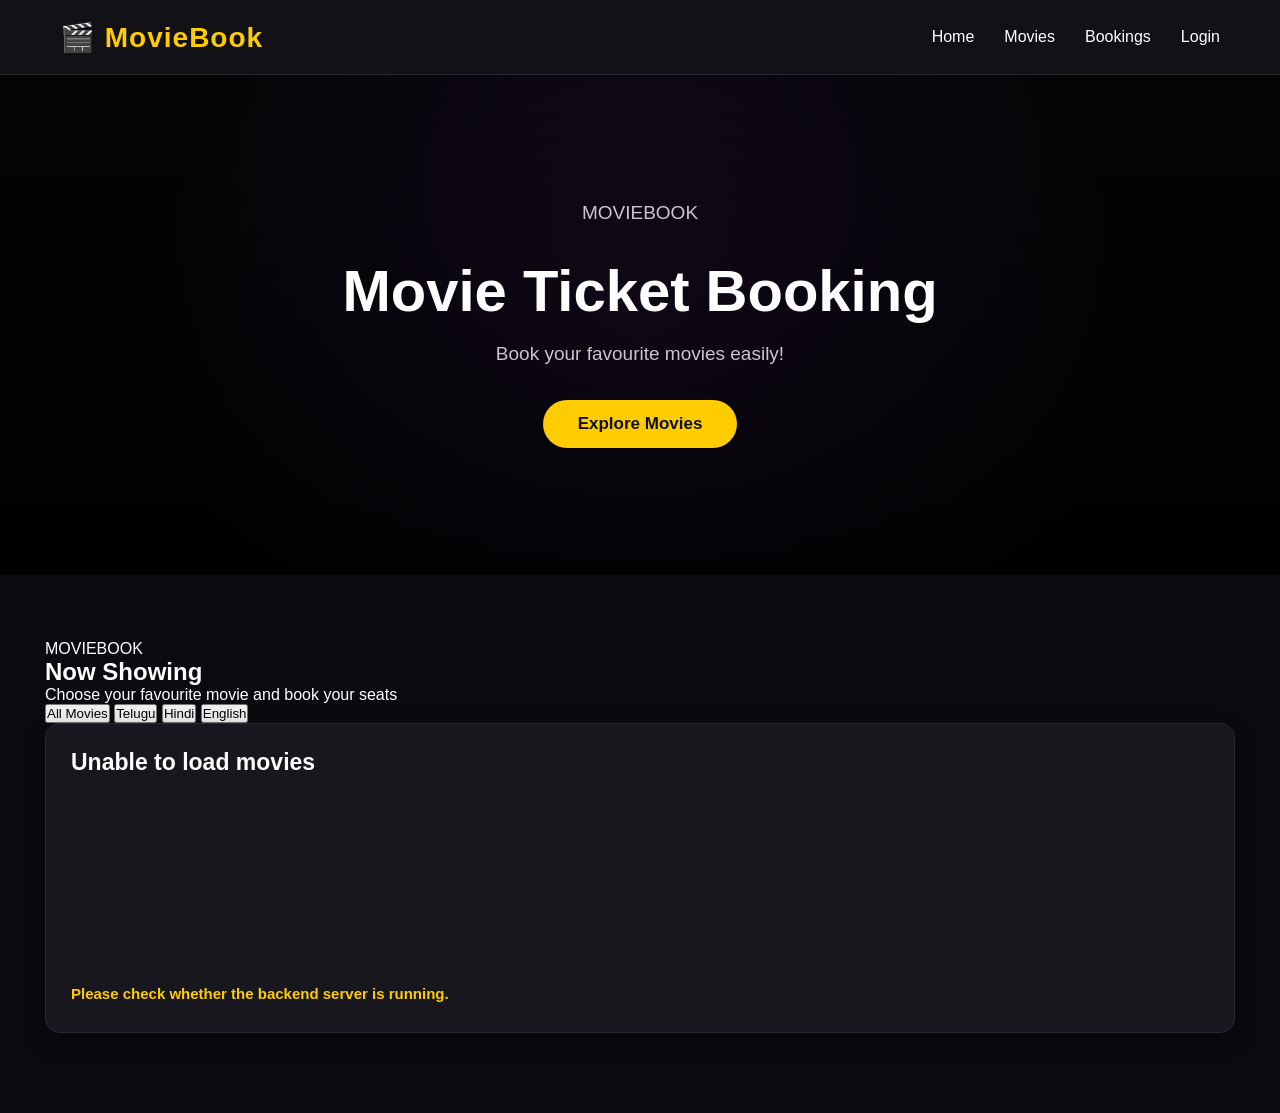
==== index.html @ b68a1c18 "Initial frontend upload" ====
<!DOCTYPE html>
<html lang="en">

<head>

    <meta charset="UTF-8">

    <meta name="viewport"
          content="width=device-width, initial-scale=1.0">

    <title>MovieBook - Home</title>

    <link rel="stylesheet" href="style.css">

</head>


<body>


<!-- =====================================================
     NAVBAR
===================================================== -->

<nav class="navbar">

    <!-- LOGO -->

    <div class="logo">
        🎬 MovieBook
    </div>


    <!-- NAVIGATION LINKS -->

    <div class="nav-links">

        <a href="index.html">
            Home
        </a>


        <!-- Movies goes to Movies section on this page -->

        <a href="#movies">
            Movies
        </a>


        <a href="bookings.html">
            Bookings
        </a>


        <a href="login.html">
            Login
        </a>

    </div>

</nav>



<!-- =====================================================
     HERO SECTION
===================================================== -->

<section id="home" class="hero">

    <div class="hero-content">


        <p class="hero-small-title">
            MOVIEBOOK
        </p>


        <h1>
            Movie Ticket Booking
        </h1>


        <p>
            Book your favourite movies easily!
        </p>


        <button onclick="scrollToMovies()">
            Explore Movies
        </button>


    </div>

</section>



<!-- =====================================================
     MOVIES SECTION
===================================================== -->

<section id="movies"
         class="movies-section">


    <!-- SECTION HEADING -->

    <div class="movies-heading">

        <p class="movies-small-title">
            MOVIEBOOK
        </p>


        <h2>
            Now Showing
        </h2>


        <p>
            Choose your favourite movie and book your seats
        </p>

    </div>



    <!-- =================================================
         LANGUAGE FILTER
    ================================================== -->

    <div class="movie-filter">


        <button onclick="filterMovies('All')">
            All Movies
        </button>


        <button onclick="filterMovies('Telugu')">
            Telugu
        </button>


        <button onclick="filterMovies('Hindi')">
            Hindi
        </button>


        <button onclick="filterMovies('English')">
            English
        </button>


    </div>



    <!-- =================================================
         MOVIE CONTAINER
    ================================================== -->

    <div id="movieContainer"
         class="movie-container">

        <!-- Movies will be loaded from Spring Boot -->

    </div>


</section>



<!-- =====================================================
     JAVASCRIPT
===================================================== -->

<script src="navbar.js"></script>
<script src="script.js"></script>


</body>

</html>
---- style.css ----
/* =========================================================
   MOVIEBOOK - COMPLETE STYLE.CSS
   Home + Movies + Booking Page
========================================================= */


/* =========================================================
   RESET
========================================================= */

* {
    margin: 0;
    padding: 0;
    box-sizing: border-box;
}

html {
    scroll-behavior: smooth;
}

body {
    font-family: Arial, Helvetica, sans-serif;
    background: #0b0b0f;
    color: white;
    min-height: 100vh;
}


/* =========================================================
   NAVBAR
========================================================= */

nav,
.navbar {
    width: 100%;
    min-height: 75px;

    padding: 0 60px;

    display: flex;
    align-items: center;
    justify-content: space-between;

    background: #111116;

    border-bottom: 1px solid #292930;

    position: sticky;
    top: 0;

    z-index: 1000;
}


/* =========================================================
   LOGO
========================================================= */

.logo,
nav h2 {
    color: #ffcc00;

    font-size: 28px;

    font-weight: bold;

    letter-spacing: 1px;
}


/* =========================================================
   NAVIGATION LINKS
========================================================= */

.nav-links {
    display: flex;

    align-items: center;

    gap: 30px;
}

.nav-links a {
    color: white;

    text-decoration: none;

    font-size: 16px;

    transition: 0.3s;
}

.nav-links a:hover {
    color: #ffcc00;
}


/* =========================================================
   MOVIES DROPDOWN
========================================================= */

.dropdown {
    position: relative;
}

.dropbtn {
    width: auto !important;

    margin: 0 !important;

    padding: 8px 0 !important;

    background: transparent !important;

    border: none;

    color: white !important;

    font-size: 16px;

    cursor: pointer;
}

.dropbtn:hover {
    color: #ffcc00 !important;
}


/* =========================================================
   DROPDOWN CONTENT
========================================================= */

.dropdown-content {
    display: none;

    position: absolute;

    top: 42px;

    left: -25px;

    min-width: 180px;

    background: #18181f;

    border: 1px solid #30303a;

    border-radius: 10px;

    overflow: hidden;

    box-shadow:
        0 10px 30px rgba(0, 0, 0, 0.6);
}

.dropdown-content.show {
    display: block;
}

.dropdown-content a {
    display: block;

    padding: 13px 18px;

    color: white;

    text-decoration: none;

    font-size: 15px;
}

.dropdown-content a:hover {
    background: #292930;

    color: #ffcc00;
}


/* =========================================================
   HERO SECTION
========================================================= */

.hero {
    min-height: 500px;

    padding: 70px 20px;

    display: flex;

    flex-direction: column;

    justify-content: center;

    align-items: center;

    text-align: center;

    background:
        linear-gradient(
            rgba(0, 0, 0, 0.65),
            rgba(0, 0, 0, 0.9)
        ),

        radial-gradient(
            circle at center,
            #40205c,
            #0b0b0f 70%
        );
}


/* =========================================================
   HERO TITLE
========================================================= */

.hero h1 {
    font-size: 58px;

    line-height: 1.1;

    margin-bottom: 20px;
}

.hero p {
    color: #c7c7cc;

    font-size: 19px;

    margin-bottom: 35px;
}


/* =========================================================
   HERO BUTTON
========================================================= */

.hero button {
    width: auto !important;

    padding: 14px 35px;

    border: none;

    border-radius: 30px;

    background: #ffcc00;

    color: #111;

    font-size: 17px;

    font-weight: bold;

    cursor: pointer;

    transition: 0.3s;
}

.hero button:hover {
    background: white;

    transform: translateY(-3px);

    box-shadow:
        0 10px 30px rgba(255, 204, 0, 0.25);
}


/* =========================================================
   MOVIES SECTION
========================================================= */

.movies-section {
    max-width: 1250px;

    margin: auto;

    padding: 65px 30px 80px;
}

.movies-section > h2 {
    font-size: 35px;

    margin-bottom: 35px;

    color: white;
}


/* =========================================================
   MOVIE CONTAINER
========================================================= */

.movie-container {
    display: grid;

    grid-template-columns:
        repeat(
            auto-fit,
            minmax(260px, 1fr)
        );

    gap: 25px;
}


/* =========================================================
   MOVIE CARD
========================================================= */

.movie-card {
    min-height: 310px;

    padding: 25px;

    display: flex;

    flex-direction: column;

    justify-content: space-between;

    background: #17171d;

    border: 1px solid #292930;

    border-radius: 15px;

    box-shadow:
        0 8px 25px rgba(0, 0, 0, 0.3);

    transition: 0.3s;
}

.movie-card:hover {
    transform: translateY(-8px);

    border-color: #ffcc00;

    box-shadow:
        0 15px 40px rgba(0, 0, 0, 0.55);
}


/* =========================================================
   MOVIE TITLE
========================================================= */

.movie-card h3 {
    color: white;

    font-size: 23px;

    margin-bottom: 15px;
}


/* =========================================================
   MOVIE DETAILS
========================================================= */

.movie-card p {
    color: #bcbcc4;

    font-size: 15px;

    line-height: 1.8;
}

.movie-card p:last-of-type {
    color: #ffcc00;

    font-weight: bold;
}


/* =========================================================
   BOOK NOW BUTTON
========================================================= */

.movie-card button {
    width: 100%;

    padding: 13px;

    margin-top: 20px;

    border: none;

    border-radius: 8px;

    background: #ffcc00;

    color: #111;

    font-size: 16px;

    font-weight: bold;

    cursor: pointer;

    transition: 0.3s;
}

.movie-card button:hover {
    background: white;

    transform: scale(1.02);
}


/* =========================================================
   BOOKING PAGE
========================================================= */

.booking-page {
    min-height: calc(100vh - 75px);

    padding: 50px 20px 70px;

    display: flex;

    justify-content: center;

    align-items: flex-start;

    background:
        radial-gradient(
            circle at top,
            #21152e 0%,
            #0b0b0f 55%
        );
}


/* =========================================================
   BOOKING CONTAINER
========================================================= */

.booking-container {
    width: 100%;

    max-width: 900px;

    padding: 40px;

    background: #17171d;

    border: 1px solid #2d2d36;

    border-radius: 20px;

    box-shadow:
        0 20px 50px rgba(0, 0, 0, 0.55);
}


/* =========================================================
   BOOKING HEADING
========================================================= */

.booking-container h1 {
    text-align: center;

    font-size: 38px;

    margin-bottom: 25px;
}


/* =========================================================
   SELECTED MOVIE
========================================================= */

#selectedMovie {
    color: #ffcc00;

    text-align: center;

    margin-bottom: 25px;

    font-size: 21px;
}


/* =========================================================
   BOOKING DESCRIPTION
========================================================= */

.booking-container > p {
    color: #a9a9b1;

    font-size: 15px;

    margin-bottom: 25px;
}


/* =========================================================
   BOOKING ROW
========================================================= */

.booking-row {
    display: grid;

    grid-template-columns: 1fr 1fr;

    gap: 25px;

    margin-bottom: 40px;
}


/* =========================================================
   LABELS
========================================================= */

.booking-row label {
    display: block;

    margin-bottom: 10px;

    color: white;

    font-size: 15px;

    font-weight: bold;
}


/* =========================================================
   SELECT BOXES
========================================================= */

.booking-row select {
    width: 100%;

    height: 48px;

    padding: 0 15px;

    background: #101015;

    color: white;

    border: 1px solid #3a3a44;

    border-radius: 9px;

    font-size: 15px;

    outline: none;

    cursor: pointer;

    transition: 0.3s;
}

.booking-row select:hover {
    border-color: #555562;
}

.booking-row select:focus {
    border-color: #ffcc00;

    box-shadow:
        0 0 0 2px rgba(255, 204, 0, 0.08);
}


/* =========================================================
   SEAT SECTION
========================================================= */

.seat-section {
    padding-top: 5px;
}

.seat-section h3 {
    font-size: 21px;

    margin-bottom: 25px;
}


/* =========================================================
   CINEMA SCREEN
========================================================= */

.screen {
    width: 70%;

    height: 35px;

    margin: 0 auto 35px;

    display: flex;

    align-items: center;

    justify-content: center;

    background: #eeeeee;

    color: #111111;

    font-size: 12px;

    font-weight: bold;

    letter-spacing: 3px;

    border-radius:
        50% 50% 8px 8px;

    box-shadow:
        0 8px 25px rgba(255, 255, 255, 0.15);
}


/* =========================================================
   SEAT CONTAINER
========================================================= */

#seatContainer {
    min-height: 130px;

    display: grid;

    grid-template-columns:
        repeat(5, 48px);

    justify-content: center;

    column-gap: 12px;

    row-gap: 15px;

    padding: 15px 20px 30px;
}


/* =========================================================
   IMPORTANT:
   "PLEASE SELECT A SHOW FIRST"
   MUST USE FULL WIDTH
========================================================= */

#seatContainer > p {
    grid-column: 1 / -1;

    width: 100%;

    text-align: center;

    color: #a9a9b1;

    font-size: 16px;

    line-height: 1.5;

    padding: 20px 0;

    margin: 0;
}


/* =========================================================
   INDIVIDUAL SEAT
========================================================= */

#seatContainer .seat {
    width: 48px;

    height: 42px;

    margin: 0;

    border: none;

    border-radius: 8px;

    background: #30303a;

    color: white;

    font-size: 12px;

    font-weight: bold;

    cursor: pointer;

    transition: 0.2s;
}


/* =========================================================
   CENTER AISLE
========================================================= */

#seatContainer .seat:nth-child(3n) {
    margin-right: 25px;
}


/* =========================================================
   SEAT HOVER
========================================================= */

#seatContainer .seat:hover:not(:disabled) {
    background: #555563;

    transform: translateY(-3px);
}


/* =========================================================
   SELECTED SEAT
========================================================= */

#seatContainer .selected-seat {
    background: #20c997 !important;

    color: white;

    box-shadow:
        0 5px 15px rgba(32, 201, 151, 0.25);
}


/* =========================================================
   BOOKED SEAT
========================================================= */

#seatContainer .booked-seat {
    background: #dc3545 !important;

    color: white;

    opacity: 0.5;

    cursor: not-allowed;
}


/* =========================================================
   SEAT LEGEND
========================================================= */

.seat-legend {
    display: flex;

    justify-content: center;

    align-items: center;

    gap: 25px;

    padding: 10px 0 25px;

    color: #a9a9b1;

    font-size: 13px;
}

.seat-legend div {
    display: flex;

    align-items: center;

    gap: 7px;
}

.legend-seat {
    width: 14px;

    height: 14px;

    display: inline-block;

    border-radius: 4px;
}

.legend-seat.available {
    background: #30303a;
}

.legend-seat.selected {
    background: #20c997;
}

.legend-seat.booked {
    background: #dc3545;
}


/* =========================================================
   SELECTED SEATS TEXT
========================================================= */

#selectedSeatsText {
    margin-top: 5px;

    margin-bottom: 25px;

    padding: 15px 18px;

    background: #101015;

    border: 1px solid #292930;

    border-radius: 10px;

    color: #ffcc00;

    font-size: 15px;

    font-weight: bold;
}


/* =========================================================
   CONFIRM BOOKING BUTTON
========================================================= */

.confirm-btn {
    width: 100%;

    height: 52px;

    border: none;

    border-radius: 10px;

    background: #ffcc00;

    color: #111111;

    font-size: 17px;

    font-weight: bold;

    cursor: pointer;

    transition: 0.3s;
}

.confirm-btn:hover {
    background: white;

    transform: translateY(-2px);

    box-shadow:
        0 10px 25px rgba(255, 204, 0, 0.15);
}


/* =========================================================
   GENERAL CONTAINER
========================================================= */

.container {
    width: 100%;

    max-width: 800px;

    margin: 50px auto;

    padding: 35px;

    background: #17171d;

    border: 1px solid #292930;

    border-radius: 15px;

    box-shadow:
        0 10px 35px rgba(0, 0, 0, 0.4);
}


/* =========================================================
   FOOTER
========================================================= */

footer {
    text-align: center;

    padding: 30px;

    border-top: 1px solid #292930;

    color: #777780;

    font-size: 14px;
}


/* =========================================================
   TABLET RESPONSIVE
========================================================= */

@media (max-width: 768px) {

    /* NAVBAR */

    nav,
    .navbar {
        min-height: 75px;

        padding: 18px 20px;

        flex-direction: column;

        gap: 15px;
    }


    .nav-links {
        gap: 18px;

        flex-wrap: wrap;

        justify-content: center;
    }


    /* HERO */

    .hero {
        min-height: 430px;

        padding: 45px 20px;
    }

    .hero h1 {
        font-size: 40px;
    }

    .hero p {
        font-size: 16px;
    }


    /* MOVIES */

    .movies-section {
        padding: 45px 20px;
    }

    .movies-section > h2 {
        font-size: 30px;
    }

    .movie-container {
        grid-template-columns: 1fr;
    }


    /* BOOKING */

    .booking-page {
        padding: 30px 15px 50px;
    }

    .booking-container {
        padding: 25px 20px;

        border-radius: 15px;
    }

    .booking-container h1 {
        font-size: 30px;
    }


    /* FORM */

    .booking-row {
        grid-template-columns: 1fr;

        gap: 20px;

        margin-bottom: 30px;
    }


    /* SCREEN */

    .screen {
        width: 85%;
    }


    /* SEATS */

    #seatContainer {
        grid-template-columns:
            repeat(5, 40px);

        column-gap: 8px;

        row-gap: 12px;

        padding-left: 5px;

        padding-right: 5px;
    }

    #seatContainer .seat {
        width: 40px;

        height: 36px;

        font-size: 11px;
    }

    #seatContainer .seat:nth-child(3n) {
        margin-right: 15px;
    }


    /* LEGEND */

    .seat-legend {
        gap: 12px;

        flex-wrap: wrap;
    }
}


/* =========================================================
   MOBILE RESPONSIVE
========================================================= */

@media (max-width: 450px) {

    /* LOGO */

    .logo,
    nav h2 {
        font-size: 23px;
    }


    /* NAV LINKS */

    .nav-links {
        gap: 12px;
    }

    .nav-links a,
    .dropbtn {
        font-size: 14px;
    }


    /* HERO */

    .hero h1 {
        font-size: 32px;
    }

    .hero p {
        font-size: 15px;
    }


    /* BOOKING */

    .booking-container {
        padding: 20px 15px;
    }

    .booking-container h1 {
        font-size: 27px;
    }


    /* SEATS */

    #seatContainer {
        grid-template-columns:
            repeat(5, 38px);

        column-gap: 6px;

        row-gap: 10px;

        padding-left: 0;

        padding-right: 0;
    }

    #seatContainer .seat {
        width: 38px;

        height: 35px;

        font-size: 10px;
    }

    #seatContainer .seat:nth-child(3n) {
        margin-right: 10px;
    }


    /* SCREEN */

    .screen {
        width: 90%;

        height: 30px;

        font-size: 10px;
    }


    /* CONFIRM BUTTON */

    .confirm-btn {
        height: 48px;

        font-size: 15px;
    }
}
/* ===============================
   LOGGED-IN USER
================================ */

.user-name {
    color: #ffcc00;

    font-size: 16px;

    font-weight: bold;

    white-space: nowrap;
}
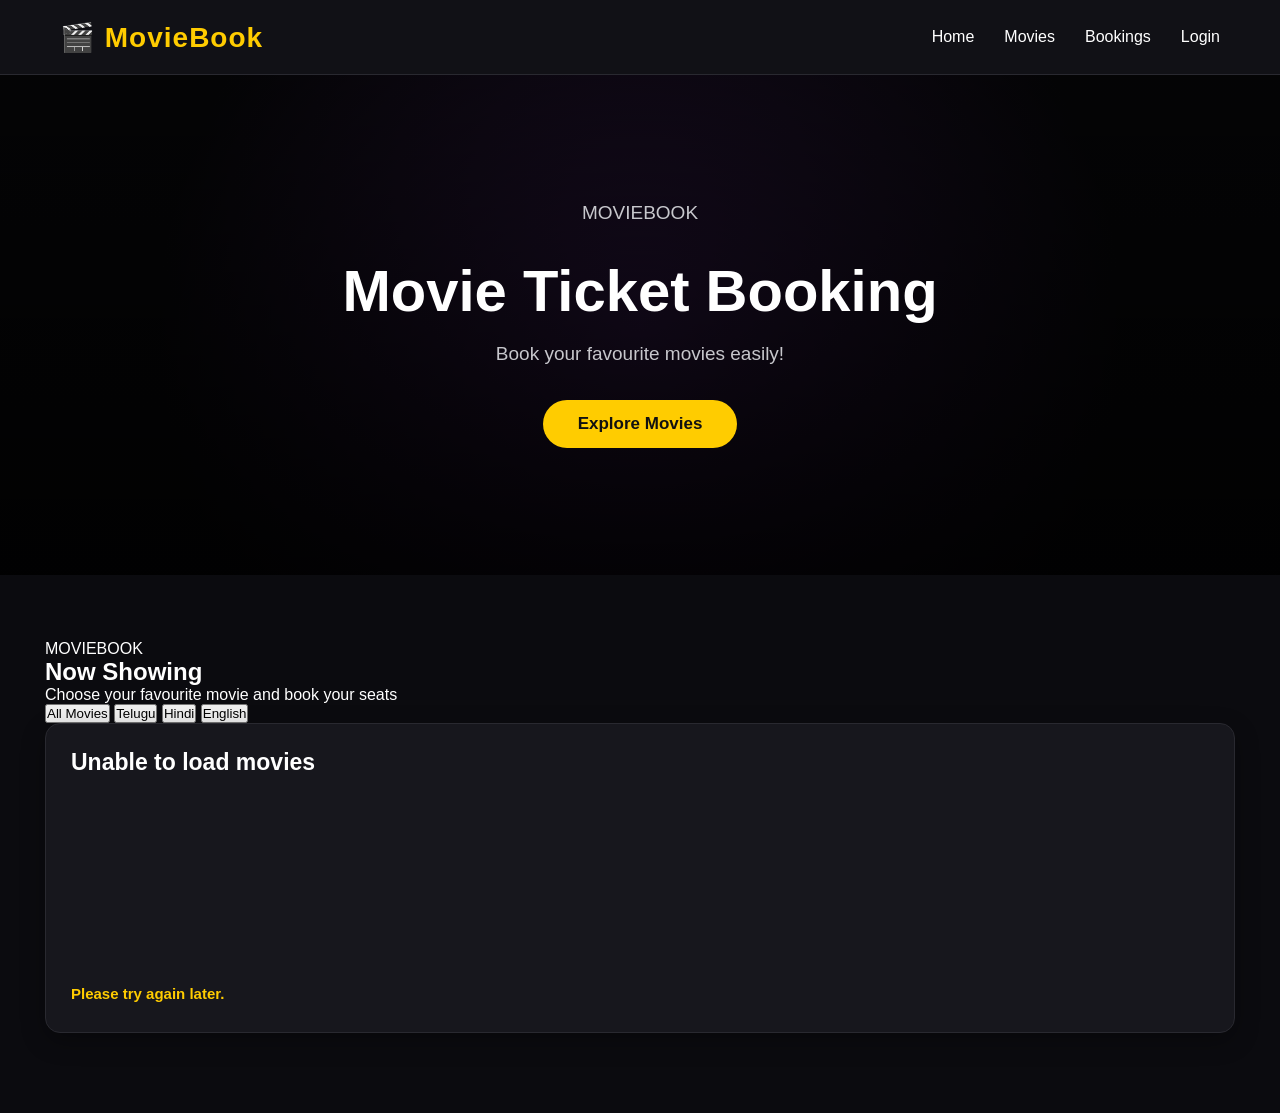
==== commit 14a98aef: "Initial frontend deployment" ====
--- a/index.html
+++ b/index.html
@@ -1,187 +1,187 @@
-<!DOCTYPE html>
-<html lang="en">
-
-<head>
-
-    <meta charset="UTF-8">
-
-    <meta name="viewport"
-          content="width=device-width, initial-scale=1.0">
-
-    <title>MovieBook - Home</title>
-
-    <link rel="stylesheet" href="style.css">
-
-</head>
-
-
-<body>
-
-
-<!-- =====================================================
-     NAVBAR
-===================================================== -->
-
-<nav class="navbar">
-
-    <!-- LOGO -->
-
-    <div class="logo">
-        🎬 MovieBook
-    </div>
-
-
-    <!-- NAVIGATION LINKS -->
-
-    <div class="nav-links">
-
-        <a href="index.html">
-            Home
-        </a>
-
-
-        <!-- Movies goes to Movies section on this page -->
-
-        <a href="#movies">
-            Movies
-        </a>
-
-
-        <a href="bookings.html">
-            Bookings
-        </a>
-
-
-        <a href="login.html">
-            Login
-        </a>
-
-    </div>
-
-</nav>
-
-
-
-<!-- =====================================================
-     HERO SECTION
-===================================================== -->
-
-<section id="home" class="hero">
-
-    <div class="hero-content">
-
-
-        <p class="hero-small-title">
-            MOVIEBOOK
-        </p>
-
-
-        <h1>
-            Movie Ticket Booking
-        </h1>
-
-
-        <p>
-            Book your favourite movies easily!
-        </p>
-
-
-        <button onclick="scrollToMovies()">
-            Explore Movies
-        </button>
-
-
-    </div>
-
-</section>
-
-
-
-<!-- =====================================================
-     MOVIES SECTION
-===================================================== -->
-
-<section id="movies"
-         class="movies-section">
-
-
-    <!-- SECTION HEADING -->
-
-    <div class="movies-heading">
-
-        <p class="movies-small-title">
-            MOVIEBOOK
-        </p>
-
-
-        <h2>
-            Now Showing
-        </h2>
-
-
-        <p>
-            Choose your favourite movie and book your seats
-        </p>
-
-    </div>
-
-
-
-    <!-- =================================================
-         LANGUAGE FILTER
-    ================================================== -->
-
-    <div class="movie-filter">
-
-
-        <button onclick="filterMovies('All')">
-            All Movies
-        </button>
-
-
-        <button onclick="filterMovies('Telugu')">
-            Telugu
-        </button>
-
-
-        <button onclick="filterMovies('Hindi')">
-            Hindi
-        </button>
-
-
-        <button onclick="filterMovies('English')">
-            English
-        </button>
-
-
-    </div>
-
-
-
-    <!-- =================================================
-         MOVIE CONTAINER
-    ================================================== -->
-
-    <div id="movieContainer"
-         class="movie-container">
-
-        <!-- Movies will be loaded from Spring Boot -->
-
-    </div>
-
-
-</section>
-
-
-
-<!-- =====================================================
-     JAVASCRIPT
-===================================================== -->
-
-<script src="navbar.js"></script>
-<script src="script.js"></script>
-
-
-</body>
-
+<!DOCTYPE html>
+<html lang="en">
+
+<head>
+
+    <meta charset="UTF-8">
+
+    <meta name="viewport"
+          content="width=device-width, initial-scale=1.0">
+
+    <title>MovieBook - Home</title>
+
+    <link rel="stylesheet" href="style.css">
+
+</head>
+
+
+<body>
+
+
+<!-- =====================================================
+     NAVBAR
+===================================================== -->
+
+<nav class="navbar">
+
+    <!-- LOGO -->
+
+    <div class="logo">
+        🎬 MovieBook
+    </div>
+
+
+    <!-- NAVIGATION LINKS -->
+
+    <div class="nav-links">
+
+        <a href="index.html">
+            Home
+        </a>
+
+
+        <!-- Movies goes to Movies section on this page -->
+
+        <a href="#movies">
+            Movies
+        </a>
+
+
+        <a href="bookings.html">
+            Bookings
+        </a>
+
+
+        <a href="login.html">
+            Login
+        </a>
+
+    </div>
+
+</nav>
+
+
+
+<!-- =====================================================
+     HERO SECTION
+===================================================== -->
+
+<section id="home" class="hero">
+
+    <div class="hero-content">
+
+
+        <p class="hero-small-title">
+            MOVIEBOOK
+        </p>
+
+
+        <h1>
+            Movie Ticket Booking
+        </h1>
+
+
+        <p>
+            Book your favourite movies easily!
+        </p>
+
+
+        <button onclick="scrollToMovies()">
+            Explore Movies
+        </button>
+
+
+    </div>
+
+</section>
+
+
+
+<!-- =====================================================
+     MOVIES SECTION
+===================================================== -->
+
+<section id="movies"
+         class="movies-section">
+
+
+    <!-- SECTION HEADING -->
+
+    <div class="movies-heading">
+
+        <p class="movies-small-title">
+            MOVIEBOOK
+        </p>
+
+
+        <h2>
+            Now Showing
+        </h2>
+
+
+        <p>
+            Choose your favourite movie and book your seats
+        </p>
+
+    </div>
+
+
+
+    <!-- =================================================
+         LANGUAGE FILTER
+    ================================================== -->
+
+    <div class="movie-filter">
+
+
+        <button onclick="filterMovies('All')">
+            All Movies
+        </button>
+
+
+        <button onclick="filterMovies('Telugu')">
+            Telugu
+        </button>
+
+
+        <button onclick="filterMovies('Hindi')">
+            Hindi
+        </button>
+
+
+        <button onclick="filterMovies('English')">
+            English
+        </button>
+
+
+    </div>
+
+
+
+    <!-- =================================================
+         MOVIE CONTAINER
+    ================================================== -->
+
+    <div id="movieContainer"
+         class="movie-container">
+
+        <!-- Movies will be loaded from Spring Boot -->
+
+    </div>
+
+
+</section>
+
+
+
+<!-- =====================================================
+     JAVASCRIPT
+===================================================== -->
+
+<script src="navbar.js"></script>
+<script src="script.js"></script>
+
+
+</body>
+
 </html>
--- a/style.css
+++ b/style.css
@@ -1,1139 +1,1139 @@
-/* =========================================================
-   MOVIEBOOK - COMPLETE STYLE.CSS
-   Home + Movies + Booking Page
-========================================================= */
-
-
-/* =========================================================
-   RESET
-========================================================= */
-
-* {
-    margin: 0;
-    padding: 0;
-    box-sizing: border-box;
-}
-
-html {
-    scroll-behavior: smooth;
-}
-
-body {
-    font-family: Arial, Helvetica, sans-serif;
-    background: #0b0b0f;
-    color: white;
-    min-height: 100vh;
-}
-
-
-/* =========================================================
-   NAVBAR
-========================================================= */
-
-nav,
-.navbar {
-    width: 100%;
-    min-height: 75px;
-
-    padding: 0 60px;
-
-    display: flex;
-    align-items: center;
-    justify-content: space-between;
-
-    background: #111116;
-
-    border-bottom: 1px solid #292930;
-
-    position: sticky;
-    top: 0;
-
-    z-index: 1000;
-}
-
-
-/* =========================================================
-   LOGO
-========================================================= */
-
-.logo,
-nav h2 {
-    color: #ffcc00;
-
-    font-size: 28px;
-
-    font-weight: bold;
-
-    letter-spacing: 1px;
-}
-
-
-/* =========================================================
-   NAVIGATION LINKS
-========================================================= */
-
-.nav-links {
-    display: flex;
-
-    align-items: center;
-
-    gap: 30px;
-}
-
-.nav-links a {
-    color: white;
-
-    text-decoration: none;
-
-    font-size: 16px;
-
-    transition: 0.3s;
-}
-
-.nav-links a:hover {
-    color: #ffcc00;
-}
-
-
-/* =========================================================
-   MOVIES DROPDOWN
-========================================================= */
-
-.dropdown {
-    position: relative;
-}
-
-.dropbtn {
-    width: auto !important;
-
-    margin: 0 !important;
-
-    padding: 8px 0 !important;
-
-    background: transparent !important;
-
-    border: none;
-
-    color: white !important;
-
-    font-size: 16px;
-
-    cursor: pointer;
-}
-
-.dropbtn:hover {
-    color: #ffcc00 !important;
-}
-
-
-/* =========================================================
-   DROPDOWN CONTENT
-========================================================= */
-
-.dropdown-content {
-    display: none;
-
-    position: absolute;
-
-    top: 42px;
-
-    left: -25px;
-
-    min-width: 180px;
-
-    background: #18181f;
-
-    border: 1px solid #30303a;
-
-    border-radius: 10px;
-
-    overflow: hidden;
-
-    box-shadow:
-        0 10px 30px rgba(0, 0, 0, 0.6);
-}
-
-.dropdown-content.show {
-    display: block;
-}
-
-.dropdown-content a {
-    display: block;
-
-    padding: 13px 18px;
-
-    color: white;
-
-    text-decoration: none;
-
-    font-size: 15px;
-}
-
-.dropdown-content a:hover {
-    background: #292930;
-
-    color: #ffcc00;
-}
-
-
-/* =========================================================
-   HERO SECTION
-========================================================= */
-
-.hero {
-    min-height: 500px;
-
-    padding: 70px 20px;
-
-    display: flex;
-
-    flex-direction: column;
-
-    justify-content: center;
-
-    align-items: center;
-
-    text-align: center;
-
-    background:
-        linear-gradient(
-            rgba(0, 0, 0, 0.65),
-            rgba(0, 0, 0, 0.9)
-        ),
-
-        radial-gradient(
-            circle at center,
-            #40205c,
-            #0b0b0f 70%
-        );
-}
-
-
-/* =========================================================
-   HERO TITLE
-========================================================= */
-
-.hero h1 {
-    font-size: 58px;
-
-    line-height: 1.1;
-
-    margin-bottom: 20px;
-}
-
-.hero p {
-    color: #c7c7cc;
-
-    font-size: 19px;
-
-    margin-bottom: 35px;
-}
-
-
-/* =========================================================
-   HERO BUTTON
-========================================================= */
-
-.hero button {
-    width: auto !important;
-
-    padding: 14px 35px;
-
-    border: none;
-
-    border-radius: 30px;
-
-    background: #ffcc00;
-
-    color: #111;
-
-    font-size: 17px;
-
-    font-weight: bold;
-
-    cursor: pointer;
-
-    transition: 0.3s;
-}
-
-.hero button:hover {
-    background: white;
-
-    transform: translateY(-3px);
-
-    box-shadow:
-        0 10px 30px rgba(255, 204, 0, 0.25);
-}
-
-
-/* =========================================================
-   MOVIES SECTION
-========================================================= */
-
-.movies-section {
-    max-width: 1250px;
-
-    margin: auto;
-
-    padding: 65px 30px 80px;
-}
-
-.movies-section > h2 {
-    font-size: 35px;
-
-    margin-bottom: 35px;
-
-    color: white;
-}
-
-
-/* =========================================================
-   MOVIE CONTAINER
-========================================================= */
-
-.movie-container {
-    display: grid;
-
-    grid-template-columns:
-        repeat(
-            auto-fit,
-            minmax(260px, 1fr)
-        );
-
-    gap: 25px;
-}
-
-
-/* =========================================================
-   MOVIE CARD
-========================================================= */
-
-.movie-card {
-    min-height: 310px;
-
-    padding: 25px;
-
-    display: flex;
-
-    flex-direction: column;
-
-    justify-content: space-between;
-
-    background: #17171d;
-
-    border: 1px solid #292930;
-
-    border-radius: 15px;
-
-    box-shadow:
-        0 8px 25px rgba(0, 0, 0, 0.3);
-
-    transition: 0.3s;
-}
-
-.movie-card:hover {
-    transform: translateY(-8px);
-
-    border-color: #ffcc00;
-
-    box-shadow:
-        0 15px 40px rgba(0, 0, 0, 0.55);
-}
-
-
-/* =========================================================
-   MOVIE TITLE
-========================================================= */
-
-.movie-card h3 {
-    color: white;
-
-    font-size: 23px;
-
-    margin-bottom: 15px;
-}
-
-
-/* =========================================================
-   MOVIE DETAILS
-========================================================= */
-
-.movie-card p {
-    color: #bcbcc4;
-
-    font-size: 15px;
-
-    line-height: 1.8;
-}
-
-.movie-card p:last-of-type {
-    color: #ffcc00;
-
-    font-weight: bold;
-}
-
-
-/* =========================================================
-   BOOK NOW BUTTON
-========================================================= */
-
-.movie-card button {
-    width: 100%;
-
-    padding: 13px;
-
-    margin-top: 20px;
-
-    border: none;
-
-    border-radius: 8px;
-
-    background: #ffcc00;
-
-    color: #111;
-
-    font-size: 16px;
-
-    font-weight: bold;
-
-    cursor: pointer;
-
-    transition: 0.3s;
-}
-
-.movie-card button:hover {
-    background: white;
-
-    transform: scale(1.02);
-}
-
-
-/* =========================================================
-   BOOKING PAGE
-========================================================= */
-
-.booking-page {
-    min-height: calc(100vh - 75px);
-
-    padding: 50px 20px 70px;
-
-    display: flex;
-
-    justify-content: center;
-
-    align-items: flex-start;
-
-    background:
-        radial-gradient(
-            circle at top,
-            #21152e 0%,
-            #0b0b0f 55%
-        );
-}
-
-
-/* =========================================================
-   BOOKING CONTAINER
-========================================================= */
-
-.booking-container {
-    width: 100%;
-
-    max-width: 900px;
-
-    padding: 40px;
-
-    background: #17171d;
-
-    border: 1px solid #2d2d36;
-
-    border-radius: 20px;
-
-    box-shadow:
-        0 20px 50px rgba(0, 0, 0, 0.55);
-}
-
-
-/* =========================================================
-   BOOKING HEADING
-========================================================= */
-
-.booking-container h1 {
-    text-align: center;
-
-    font-size: 38px;
-
-    margin-bottom: 25px;
-}
-
-
-/* =========================================================
-   SELECTED MOVIE
-========================================================= */
-
-#selectedMovie {
-    color: #ffcc00;
-
-    text-align: center;
-
-    margin-bottom: 25px;
-
-    font-size: 21px;
-}
-
-
-/* =========================================================
-   BOOKING DESCRIPTION
-========================================================= */
-
-.booking-container > p {
-    color: #a9a9b1;
-
-    font-size: 15px;
-
-    margin-bottom: 25px;
-}
-
-
-/* =========================================================
-   BOOKING ROW
-========================================================= */
-
-.booking-row {
-    display: grid;
-
-    grid-template-columns: 1fr 1fr;
-
-    gap: 25px;
-
-    margin-bottom: 40px;
-}
-
-
-/* =========================================================
-   LABELS
-========================================================= */
-
-.booking-row label {
-    display: block;
-
-    margin-bottom: 10px;
-
-    color: white;
-
-    font-size: 15px;
-
-    font-weight: bold;
-}
-
-
-/* =========================================================
-   SELECT BOXES
-========================================================= */
-
-.booking-row select {
-    width: 100%;
-
-    height: 48px;
-
-    padding: 0 15px;
-
-    background: #101015;
-
-    color: white;
-
-    border: 1px solid #3a3a44;
-
-    border-radius: 9px;
-
-    font-size: 15px;
-
-    outline: none;
-
-    cursor: pointer;
-
-    transition: 0.3s;
-}
-
-.booking-row select:hover {
-    border-color: #555562;
-}
-
-.booking-row select:focus {
-    border-color: #ffcc00;
-
-    box-shadow:
-        0 0 0 2px rgba(255, 204, 0, 0.08);
-}
-
-
-/* =========================================================
-   SEAT SECTION
-========================================================= */
-
-.seat-section {
-    padding-top: 5px;
-}
-
-.seat-section h3 {
-    font-size: 21px;
-
-    margin-bottom: 25px;
-}
-
-
-/* =========================================================
-   CINEMA SCREEN
-========================================================= */
-
-.screen {
-    width: 70%;
-
-    height: 35px;
-
-    margin: 0 auto 35px;
-
-    display: flex;
-
-    align-items: center;
-
-    justify-content: center;
-
-    background: #eeeeee;
-
-    color: #111111;
-
-    font-size: 12px;
-
-    font-weight: bold;
-
-    letter-spacing: 3px;
-
-    border-radius:
-        50% 50% 8px 8px;
-
-    box-shadow:
-        0 8px 25px rgba(255, 255, 255, 0.15);
-}
-
-
-/* =========================================================
-   SEAT CONTAINER
-========================================================= */
-
-#seatContainer {
-    min-height: 130px;
-
-    display: grid;
-
-    grid-template-columns:
-        repeat(5, 48px);
-
-    justify-content: center;
-
-    column-gap: 12px;
-
-    row-gap: 15px;
-
-    padding: 15px 20px 30px;
-}
-
-
-/* =========================================================
-   IMPORTANT:
-   "PLEASE SELECT A SHOW FIRST"
-   MUST USE FULL WIDTH
-========================================================= */
-
-#seatContainer > p {
-    grid-column: 1 / -1;
-
-    width: 100%;
-
-    text-align: center;
-
-    color: #a9a9b1;
-
-    font-size: 16px;
-
-    line-height: 1.5;
-
-    padding: 20px 0;
-
-    margin: 0;
-}
-
-
-/* =========================================================
-   INDIVIDUAL SEAT
-========================================================= */
-
-#seatContainer .seat {
-    width: 48px;
-
-    height: 42px;
-
-    margin: 0;
-
-    border: none;
-
-    border-radius: 8px;
-
-    background: #30303a;
-
-    color: white;
-
-    font-size: 12px;
-
-    font-weight: bold;
-
-    cursor: pointer;
-
-    transition: 0.2s;
-}
-
-
-/* =========================================================
-   CENTER AISLE
-========================================================= */
-
-#seatContainer .seat:nth-child(3n) {
-    margin-right: 25px;
-}
-
-
-/* =========================================================
-   SEAT HOVER
-========================================================= */
-
-#seatContainer .seat:hover:not(:disabled) {
-    background: #555563;
-
-    transform: translateY(-3px);
-}
-
-
-/* =========================================================
-   SELECTED SEAT
-========================================================= */
-
-#seatContainer .selected-seat {
-    background: #20c997 !important;
-
-    color: white;
-
-    box-shadow:
-        0 5px 15px rgba(32, 201, 151, 0.25);
-}
-
-
-/* =========================================================
-   BOOKED SEAT
-========================================================= */
-
-#seatContainer .booked-seat {
-    background: #dc3545 !important;
-
-    color: white;
-
-    opacity: 0.5;
-
-    cursor: not-allowed;
-}
-
-
-/* =========================================================
-   SEAT LEGEND
-========================================================= */
-
-.seat-legend {
-    display: flex;
-
-    justify-content: center;
-
-    align-items: center;
-
-    gap: 25px;
-
-    padding: 10px 0 25px;
-
-    color: #a9a9b1;
-
-    font-size: 13px;
-}
-
-.seat-legend div {
-    display: flex;
-
-    align-items: center;
-
-    gap: 7px;
-}
-
-.legend-seat {
-    width: 14px;
-
-    height: 14px;
-
-    display: inline-block;
-
-    border-radius: 4px;
-}
-
-.legend-seat.available {
-    background: #30303a;
-}
-
-.legend-seat.selected {
-    background: #20c997;
-}
-
-.legend-seat.booked {
-    background: #dc3545;
-}
-
-
-/* =========================================================
-   SELECTED SEATS TEXT
-========================================================= */
-
-#selectedSeatsText {
-    margin-top: 5px;
-
-    margin-bottom: 25px;
-
-    padding: 15px 18px;
-
-    background: #101015;
-
-    border: 1px solid #292930;
-
-    border-radius: 10px;
-
-    color: #ffcc00;
-
-    font-size: 15px;
-
-    font-weight: bold;
-}
-
-
-/* =========================================================
-   CONFIRM BOOKING BUTTON
-========================================================= */
-
-.confirm-btn {
-    width: 100%;
-
-    height: 52px;
-
-    border: none;
-
-    border-radius: 10px;
-
-    background: #ffcc00;
-
-    color: #111111;
-
-    font-size: 17px;
-
-    font-weight: bold;
-
-    cursor: pointer;
-
-    transition: 0.3s;
-}
-
-.confirm-btn:hover {
-    background: white;
-
-    transform: translateY(-2px);
-
-    box-shadow:
-        0 10px 25px rgba(255, 204, 0, 0.15);
-}
-
-
-/* =========================================================
-   GENERAL CONTAINER
-========================================================= */
-
-.container {
-    width: 100%;
-
-    max-width: 800px;
-
-    margin: 50px auto;
-
-    padding: 35px;
-
-    background: #17171d;
-
-    border: 1px solid #292930;
-
-    border-radius: 15px;
-
-    box-shadow:
-        0 10px 35px rgba(0, 0, 0, 0.4);
-}
-
-
-/* =========================================================
-   FOOTER
-========================================================= */
-
-footer {
-    text-align: center;
-
-    padding: 30px;
-
-    border-top: 1px solid #292930;
-
-    color: #777780;
-
-    font-size: 14px;
-}
-
-
-/* =========================================================
-   TABLET RESPONSIVE
-========================================================= */
-
-@media (max-width: 768px) {
-
-    /* NAVBAR */
-
-    nav,
-    .navbar {
-        min-height: 75px;
-
-        padding: 18px 20px;
-
-        flex-direction: column;
-
-        gap: 15px;
-    }
-
-
-    .nav-links {
-        gap: 18px;
-
-        flex-wrap: wrap;
-
-        justify-content: center;
-    }
-
-
-    /* HERO */
-
-    .hero {
-        min-height: 430px;
-
-        padding: 45px 20px;
-    }
-
-    .hero h1 {
-        font-size: 40px;
-    }
-
-    .hero p {
-        font-size: 16px;
-    }
-
-
-    /* MOVIES */
-
-    .movies-section {
-        padding: 45px 20px;
-    }
-
-    .movies-section > h2 {
-        font-size: 30px;
-    }
-
-    .movie-container {
-        grid-template-columns: 1fr;
-    }
-
-
-    /* BOOKING */
-
-    .booking-page {
-        padding: 30px 15px 50px;
-    }
-
-    .booking-container {
-        padding: 25px 20px;
-
-        border-radius: 15px;
-    }
-
-    .booking-container h1 {
-        font-size: 30px;
-    }
-
-
-    /* FORM */
-
-    .booking-row {
-        grid-template-columns: 1fr;
-
-        gap: 20px;
-
-        margin-bottom: 30px;
-    }
-
-
-    /* SCREEN */
-
-    .screen {
-        width: 85%;
-    }
-
-
-    /* SEATS */
-
-    #seatContainer {
-        grid-template-columns:
-            repeat(5, 40px);
-
-        column-gap: 8px;
-
-        row-gap: 12px;
-
-        padding-left: 5px;
-
-        padding-right: 5px;
-    }
-
-    #seatContainer .seat {
-        width: 40px;
-
-        height: 36px;
-
-        font-size: 11px;
-    }
-
-    #seatContainer .seat:nth-child(3n) {
-        margin-right: 15px;
-    }
-
-
-    /* LEGEND */
-
-    .seat-legend {
-        gap: 12px;
-
-        flex-wrap: wrap;
-    }
-}
-
-
-/* =========================================================
-   MOBILE RESPONSIVE
-========================================================= */
-
-@media (max-width: 450px) {
-
-    /* LOGO */
-
-    .logo,
-    nav h2 {
-        font-size: 23px;
-    }
-
-
-    /* NAV LINKS */
-
-    .nav-links {
-        gap: 12px;
-    }
-
-    .nav-links a,
-    .dropbtn {
-        font-size: 14px;
-    }
-
-
-    /* HERO */
-
-    .hero h1 {
-        font-size: 32px;
-    }
-
-    .hero p {
-        font-size: 15px;
-    }
-
-
-    /* BOOKING */
-
-    .booking-container {
-        padding: 20px 15px;
-    }
-
-    .booking-container h1 {
-        font-size: 27px;
-    }
-
-
-    /* SEATS */
-
-    #seatContainer {
-        grid-template-columns:
-            repeat(5, 38px);
-
-        column-gap: 6px;
-
-        row-gap: 10px;
-
-        padding-left: 0;
-
-        padding-right: 0;
-    }
-
-    #seatContainer .seat {
-        width: 38px;
-
-        height: 35px;
-
-        font-size: 10px;
-    }
-
-    #seatContainer .seat:nth-child(3n) {
-        margin-right: 10px;
-    }
-
-
-    /* SCREEN */
-
-    .screen {
-        width: 90%;
-
-        height: 30px;
-
-        font-size: 10px;
-    }
-
-
-    /* CONFIRM BUTTON */
-
-    .confirm-btn {
-        height: 48px;
-
-        font-size: 15px;
-    }
-}
-/* ===============================
-   LOGGED-IN USER
-================================ */
-
-.user-name {
-    color: #ffcc00;
-
-    font-size: 16px;
-
-    font-weight: bold;
-
-    white-space: nowrap;
+/* =========================================================
+   MOVIEBOOK - COMPLETE STYLE.CSS
+   Home + Movies + Booking Page
+========================================================= */
+
+
+/* =========================================================
+   RESET
+========================================================= */
+
+* {
+    margin: 0;
+    padding: 0;
+    box-sizing: border-box;
+}
+
+html {
+    scroll-behavior: smooth;
+}
+
+body {
+    font-family: Arial, Helvetica, sans-serif;
+    background: #0b0b0f;
+    color: white;
+    min-height: 100vh;
+}
+
+
+/* =========================================================
+   NAVBAR
+========================================================= */
+
+nav,
+.navbar {
+    width: 100%;
+    min-height: 75px;
+
+    padding: 0 60px;
+
+    display: flex;
+    align-items: center;
+    justify-content: space-between;
+
+    background: #111116;
+
+    border-bottom: 1px solid #292930;
+
+    position: sticky;
+    top: 0;
+
+    z-index: 1000;
+}
+
+
+/* =========================================================
+   LOGO
+========================================================= */
+
+.logo,
+nav h2 {
+    color: #ffcc00;
+
+    font-size: 28px;
+
+    font-weight: bold;
+
+    letter-spacing: 1px;
+}
+
+
+/* =========================================================
+   NAVIGATION LINKS
+========================================================= */
+
+.nav-links {
+    display: flex;
+
+    align-items: center;
+
+    gap: 30px;
+}
+
+.nav-links a {
+    color: white;
+
+    text-decoration: none;
+
+    font-size: 16px;
+
+    transition: 0.3s;
+}
+
+.nav-links a:hover {
+    color: #ffcc00;
+}
+
+
+/* =========================================================
+   MOVIES DROPDOWN
+========================================================= */
+
+.dropdown {
+    position: relative;
+}
+
+.dropbtn {
+    width: auto !important;
+
+    margin: 0 !important;
+
+    padding: 8px 0 !important;
+
+    background: transparent !important;
+
+    border: none;
+
+    color: white !important;
+
+    font-size: 16px;
+
+    cursor: pointer;
+}
+
+.dropbtn:hover {
+    color: #ffcc00 !important;
+}
+
+
+/* =========================================================
+   DROPDOWN CONTENT
+========================================================= */
+
+.dropdown-content {
+    display: none;
+
+    position: absolute;
+
+    top: 42px;
+
+    left: -25px;
+
+    min-width: 180px;
+
+    background: #18181f;
+
+    border: 1px solid #30303a;
+
+    border-radius: 10px;
+
+    overflow: hidden;
+
+    box-shadow:
+        0 10px 30px rgba(0, 0, 0, 0.6);
+}
+
+.dropdown-content.show {
+    display: block;
+}
+
+.dropdown-content a {
+    display: block;
+
+    padding: 13px 18px;
+
+    color: white;
+
+    text-decoration: none;
+
+    font-size: 15px;
+}
+
+.dropdown-content a:hover {
+    background: #292930;
+
+    color: #ffcc00;
+}
+
+
+/* =========================================================
+   HERO SECTION
+========================================================= */
+
+.hero {
+    min-height: 500px;
+
+    padding: 70px 20px;
+
+    display: flex;
+
+    flex-direction: column;
+
+    justify-content: center;
+
+    align-items: center;
+
+    text-align: center;
+
+    background:
+        linear-gradient(
+            rgba(0, 0, 0, 0.65),
+            rgba(0, 0, 0, 0.9)
+        ),
+
+        radial-gradient(
+            circle at center,
+            #40205c,
+            #0b0b0f 70%
+        );
+}
+
+
+/* =========================================================
+   HERO TITLE
+========================================================= */
+
+.hero h1 {
+    font-size: 58px;
+
+    line-height: 1.1;
+
+    margin-bottom: 20px;
+}
+
+.hero p {
+    color: #c7c7cc;
+
+    font-size: 19px;
+
+    margin-bottom: 35px;
+}
+
+
+/* =========================================================
+   HERO BUTTON
+========================================================= */
+
+.hero button {
+    width: auto !important;
+
+    padding: 14px 35px;
+
+    border: none;
+
+    border-radius: 30px;
+
+    background: #ffcc00;
+
+    color: #111;
+
+    font-size: 17px;
+
+    font-weight: bold;
+
+    cursor: pointer;
+
+    transition: 0.3s;
+}
+
+.hero button:hover {
+    background: white;
+
+    transform: translateY(-3px);
+
+    box-shadow:
+        0 10px 30px rgba(255, 204, 0, 0.25);
+}
+
+
+/* =========================================================
+   MOVIES SECTION
+========================================================= */
+
+.movies-section {
+    max-width: 1250px;
+
+    margin: auto;
+
+    padding: 65px 30px 80px;
+}
+
+.movies-section > h2 {
+    font-size: 35px;
+
+    margin-bottom: 35px;
+
+    color: white;
+}
+
+
+/* =========================================================
+   MOVIE CONTAINER
+========================================================= */
+
+.movie-container {
+    display: grid;
+
+    grid-template-columns:
+        repeat(
+            auto-fit,
+            minmax(260px, 1fr)
+        );
+
+    gap: 25px;
+}
+
+
+/* =========================================================
+   MOVIE CARD
+========================================================= */
+
+.movie-card {
+    min-height: 310px;
+
+    padding: 25px;
+
+    display: flex;
+
+    flex-direction: column;
+
+    justify-content: space-between;
+
+    background: #17171d;
+
+    border: 1px solid #292930;
+
+    border-radius: 15px;
+
+    box-shadow:
+        0 8px 25px rgba(0, 0, 0, 0.3);
+
+    transition: 0.3s;
+}
+
+.movie-card:hover {
+    transform: translateY(-8px);
+
+    border-color: #ffcc00;
+
+    box-shadow:
+        0 15px 40px rgba(0, 0, 0, 0.55);
+}
+
+
+/* =========================================================
+   MOVIE TITLE
+========================================================= */
+
+.movie-card h3 {
+    color: white;
+
+    font-size: 23px;
+
+    margin-bottom: 15px;
+}
+
+
+/* =========================================================
+   MOVIE DETAILS
+========================================================= */
+
+.movie-card p {
+    color: #bcbcc4;
+
+    font-size: 15px;
+
+    line-height: 1.8;
+}
+
+.movie-card p:last-of-type {
+    color: #ffcc00;
+
+    font-weight: bold;
+}
+
+
+/* =========================================================
+   BOOK NOW BUTTON
+========================================================= */
+
+.movie-card button {
+    width: 100%;
+
+    padding: 13px;
+
+    margin-top: 20px;
+
+    border: none;
+
+    border-radius: 8px;
+
+    background: #ffcc00;
+
+    color: #111;
+
+    font-size: 16px;
+
+    font-weight: bold;
+
+    cursor: pointer;
+
+    transition: 0.3s;
+}
+
+.movie-card button:hover {
+    background: white;
+
+    transform: scale(1.02);
+}
+
+
+/* =========================================================
+   BOOKING PAGE
+========================================================= */
+
+.booking-page {
+    min-height: calc(100vh - 75px);
+
+    padding: 50px 20px 70px;
+
+    display: flex;
+
+    justify-content: center;
+
+    align-items: flex-start;
+
+    background:
+        radial-gradient(
+            circle at top,
+            #21152e 0%,
+            #0b0b0f 55%
+        );
+}
+
+
+/* =========================================================
+   BOOKING CONTAINER
+========================================================= */
+
+.booking-container {
+    width: 100%;
+
+    max-width: 900px;
+
+    padding: 40px;
+
+    background: #17171d;
+
+    border: 1px solid #2d2d36;
+
+    border-radius: 20px;
+
+    box-shadow:
+        0 20px 50px rgba(0, 0, 0, 0.55);
+}
+
+
+/* =========================================================
+   BOOKING HEADING
+========================================================= */
+
+.booking-container h1 {
+    text-align: center;
+
+    font-size: 38px;
+
+    margin-bottom: 25px;
+}
+
+
+/* =========================================================
+   SELECTED MOVIE
+========================================================= */
+
+#selectedMovie {
+    color: #ffcc00;
+
+    text-align: center;
+
+    margin-bottom: 25px;
+
+    font-size: 21px;
+}
+
+
+/* =========================================================
+   BOOKING DESCRIPTION
+========================================================= */
+
+.booking-container > p {
+    color: #a9a9b1;
+
+    font-size: 15px;
+
+    margin-bottom: 25px;
+}
+
+
+/* =========================================================
+   BOOKING ROW
+========================================================= */
+
+.booking-row {
+    display: grid;
+
+    grid-template-columns: 1fr 1fr;
+
+    gap: 25px;
+
+    margin-bottom: 40px;
+}
+
+
+/* =========================================================
+   LABELS
+========================================================= */
+
+.booking-row label {
+    display: block;
+
+    margin-bottom: 10px;
+
+    color: white;
+
+    font-size: 15px;
+
+    font-weight: bold;
+}
+
+
+/* =========================================================
+   SELECT BOXES
+========================================================= */
+
+.booking-row select {
+    width: 100%;
+
+    height: 48px;
+
+    padding: 0 15px;
+
+    background: #101015;
+
+    color: white;
+
+    border: 1px solid #3a3a44;
+
+    border-radius: 9px;
+
+    font-size: 15px;
+
+    outline: none;
+
+    cursor: pointer;
+
+    transition: 0.3s;
+}
+
+.booking-row select:hover {
+    border-color: #555562;
+}
+
+.booking-row select:focus {
+    border-color: #ffcc00;
+
+    box-shadow:
+        0 0 0 2px rgba(255, 204, 0, 0.08);
+}
+
+
+/* =========================================================
+   SEAT SECTION
+========================================================= */
+
+.seat-section {
+    padding-top: 5px;
+}
+
+.seat-section h3 {
+    font-size: 21px;
+
+    margin-bottom: 25px;
+}
+
+
+/* =========================================================
+   CINEMA SCREEN
+========================================================= */
+
+.screen {
+    width: 70%;
+
+    height: 35px;
+
+    margin: 0 auto 35px;
+
+    display: flex;
+
+    align-items: center;
+
+    justify-content: center;
+
+    background: #eeeeee;
+
+    color: #111111;
+
+    font-size: 12px;
+
+    font-weight: bold;
+
+    letter-spacing: 3px;
+
+    border-radius:
+        50% 50% 8px 8px;
+
+    box-shadow:
+        0 8px 25px rgba(255, 255, 255, 0.15);
+}
+
+
+/* =========================================================
+   SEAT CONTAINER
+========================================================= */
+
+#seatContainer {
+    min-height: 130px;
+
+    display: grid;
+
+    grid-template-columns:
+        repeat(5, 48px);
+
+    justify-content: center;
+
+    column-gap: 12px;
+
+    row-gap: 15px;
+
+    padding: 15px 20px 30px;
+}
+
+
+/* =========================================================
+   IMPORTANT:
+   "PLEASE SELECT A SHOW FIRST"
+   MUST USE FULL WIDTH
+========================================================= */
+
+#seatContainer > p {
+    grid-column: 1 / -1;
+
+    width: 100%;
+
+    text-align: center;
+
+    color: #a9a9b1;
+
+    font-size: 16px;
+
+    line-height: 1.5;
+
+    padding: 20px 0;
+
+    margin: 0;
+}
+
+
+/* =========================================================
+   INDIVIDUAL SEAT
+========================================================= */
+
+#seatContainer .seat {
+    width: 48px;
+
+    height: 42px;
+
+    margin: 0;
+
+    border: none;
+
+    border-radius: 8px;
+
+    background: #30303a;
+
+    color: white;
+
+    font-size: 12px;
+
+    font-weight: bold;
+
+    cursor: pointer;
+
+    transition: 0.2s;
+}
+
+
+/* =========================================================
+   CENTER AISLE
+========================================================= */
+
+#seatContainer .seat:nth-child(3n) {
+    margin-right: 25px;
+}
+
+
+/* =========================================================
+   SEAT HOVER
+========================================================= */
+
+#seatContainer .seat:hover:not(:disabled) {
+    background: #555563;
+
+    transform: translateY(-3px);
+}
+
+
+/* =========================================================
+   SELECTED SEAT
+========================================================= */
+
+#seatContainer .selected-seat {
+    background: #20c997 !important;
+
+    color: white;
+
+    box-shadow:
+        0 5px 15px rgba(32, 201, 151, 0.25);
+}
+
+
+/* =========================================================
+   BOOKED SEAT
+========================================================= */
+
+#seatContainer .booked-seat {
+    background: #dc3545 !important;
+
+    color: white;
+
+    opacity: 0.5;
+
+    cursor: not-allowed;
+}
+
+
+/* =========================================================
+   SEAT LEGEND
+========================================================= */
+
+.seat-legend {
+    display: flex;
+
+    justify-content: center;
+
+    align-items: center;
+
+    gap: 25px;
+
+    padding: 10px 0 25px;
+
+    color: #a9a9b1;
+
+    font-size: 13px;
+}
+
+.seat-legend div {
+    display: flex;
+
+    align-items: center;
+
+    gap: 7px;
+}
+
+.legend-seat {
+    width: 14px;
+
+    height: 14px;
+
+    display: inline-block;
+
+    border-radius: 4px;
+}
+
+.legend-seat.available {
+    background: #30303a;
+}
+
+.legend-seat.selected {
+    background: #20c997;
+}
+
+.legend-seat.booked {
+    background: #dc3545;
+}
+
+
+/* =========================================================
+   SELECTED SEATS TEXT
+========================================================= */
+
+#selectedSeatsText {
+    margin-top: 5px;
+
+    margin-bottom: 25px;
+
+    padding: 15px 18px;
+
+    background: #101015;
+
+    border: 1px solid #292930;
+
+    border-radius: 10px;
+
+    color: #ffcc00;
+
+    font-size: 15px;
+
+    font-weight: bold;
+}
+
+
+/* =========================================================
+   CONFIRM BOOKING BUTTON
+========================================================= */
+
+.confirm-btn {
+    width: 100%;
+
+    height: 52px;
+
+    border: none;
+
+    border-radius: 10px;
+
+    background: #ffcc00;
+
+    color: #111111;
+
+    font-size: 17px;
+
+    font-weight: bold;
+
+    cursor: pointer;
+
+    transition: 0.3s;
+}
+
+.confirm-btn:hover {
+    background: white;
+
+    transform: translateY(-2px);
+
+    box-shadow:
+        0 10px 25px rgba(255, 204, 0, 0.15);
+}
+
+
+/* =========================================================
+   GENERAL CONTAINER
+========================================================= */
+
+.container {
+    width: 100%;
+
+    max-width: 800px;
+
+    margin: 50px auto;
+
+    padding: 35px;
+
+    background: #17171d;
+
+    border: 1px solid #292930;
+
+    border-radius: 15px;
+
+    box-shadow:
+        0 10px 35px rgba(0, 0, 0, 0.4);
+}
+
+
+/* =========================================================
+   FOOTER
+========================================================= */
+
+footer {
+    text-align: center;
+
+    padding: 30px;
+
+    border-top: 1px solid #292930;
+
+    color: #777780;
+
+    font-size: 14px;
+}
+
+
+/* =========================================================
+   TABLET RESPONSIVE
+========================================================= */
+
+@media (max-width: 768px) {
+
+    /* NAVBAR */
+
+    nav,
+    .navbar {
+        min-height: 75px;
+
+        padding: 18px 20px;
+
+        flex-direction: column;
+
+        gap: 15px;
+    }
+
+
+    .nav-links {
+        gap: 18px;
+
+        flex-wrap: wrap;
+
+        justify-content: center;
+    }
+
+
+    /* HERO */
+
+    .hero {
+        min-height: 430px;
+
+        padding: 45px 20px;
+    }
+
+    .hero h1 {
+        font-size: 40px;
+    }
+
+    .hero p {
+        font-size: 16px;
+    }
+
+
+    /* MOVIES */
+
+    .movies-section {
+        padding: 45px 20px;
+    }
+
+    .movies-section > h2 {
+        font-size: 30px;
+    }
+
+    .movie-container {
+        grid-template-columns: 1fr;
+    }
+
+
+    /* BOOKING */
+
+    .booking-page {
+        padding: 30px 15px 50px;
+    }
+
+    .booking-container {
+        padding: 25px 20px;
+
+        border-radius: 15px;
+    }
+
+    .booking-container h1 {
+        font-size: 30px;
+    }
+
+
+    /* FORM */
+
+    .booking-row {
+        grid-template-columns: 1fr;
+
+        gap: 20px;
+
+        margin-bottom: 30px;
+    }
+
+
+    /* SCREEN */
+
+    .screen {
+        width: 85%;
+    }
+
+
+    /* SEATS */
+
+    #seatContainer {
+        grid-template-columns:
+            repeat(5, 40px);
+
+        column-gap: 8px;
+
+        row-gap: 12px;
+
+        padding-left: 5px;
+
+        padding-right: 5px;
+    }
+
+    #seatContainer .seat {
+        width: 40px;
+
+        height: 36px;
+
+        font-size: 11px;
+    }
+
+    #seatContainer .seat:nth-child(3n) {
+        margin-right: 15px;
+    }
+
+
+    /* LEGEND */
+
+    .seat-legend {
+        gap: 12px;
+
+        flex-wrap: wrap;
+    }
+}
+
+
+/* =========================================================
+   MOBILE RESPONSIVE
+========================================================= */
+
+@media (max-width: 450px) {
+
+    /* LOGO */
+
+    .logo,
+    nav h2 {
+        font-size: 23px;
+    }
+
+
+    /* NAV LINKS */
+
+    .nav-links {
+        gap: 12px;
+    }
+
+    .nav-links a,
+    .dropbtn {
+        font-size: 14px;
+    }
+
+
+    /* HERO */
+
+    .hero h1 {
+        font-size: 32px;
+    }
+
+    .hero p {
+        font-size: 15px;
+    }
+
+
+    /* BOOKING */
+
+    .booking-container {
+        padding: 20px 15px;
+    }
+
+    .booking-container h1 {
+        font-size: 27px;
+    }
+
+
+    /* SEATS */
+
+    #seatContainer {
+        grid-template-columns:
+            repeat(5, 38px);
+
+        column-gap: 6px;
+
+        row-gap: 10px;
+
+        padding-left: 0;
+
+        padding-right: 0;
+    }
+
+    #seatContainer .seat {
+        width: 38px;
+
+        height: 35px;
+
+        font-size: 10px;
+    }
+
+    #seatContainer .seat:nth-child(3n) {
+        margin-right: 10px;
+    }
+
+
+    /* SCREEN */
+
+    .screen {
+        width: 90%;
+
+        height: 30px;
+
+        font-size: 10px;
+    }
+
+
+    /* CONFIRM BUTTON */
+
+    .confirm-btn {
+        height: 48px;
+
+        font-size: 15px;
+    }
+}
+/* ===============================
+   LOGGED-IN USER
+================================ */
+
+.user-name {
+    color: #ffcc00;
+
+    font-size: 16px;
+
+    font-weight: bold;
+
+    white-space: nowrap;
 }
